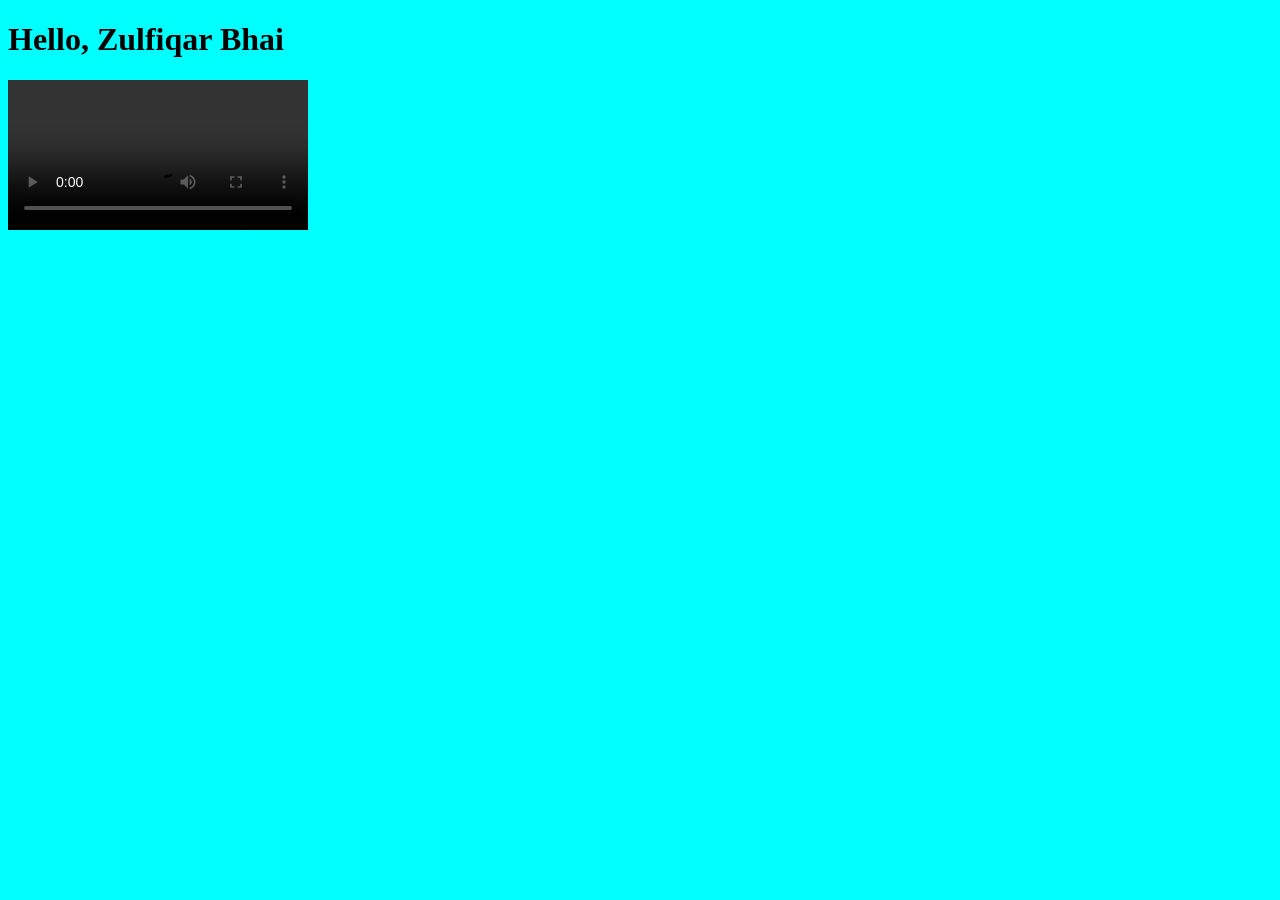
==== course/index.html @ ec322d9e "day one of web" ====
<!DOCTYPE html>
<html lang="en">
<head>
    <meta charset="UTF-8">
    <meta name="viewport" content="width=device-width, initial-scale=1.0">
    <!-- // connect to css file -->
    <link rel="stylesheet" href="style.css">
    <title>Zulfiqar Bhai</title>
</head>
<body>
    
    <h1> Hello, Zulfiqar Bhai</h1>
    <video src="https://youtu.be/tVzUXW6siu0?si=C-yHEDQh4aN5GKJi" controls></video>

    <!-- // connect to js file -->
    <script src="script.js"></script>

</body>
</html>
---- course/style.css ----
body {


    background-color: aqua;

}
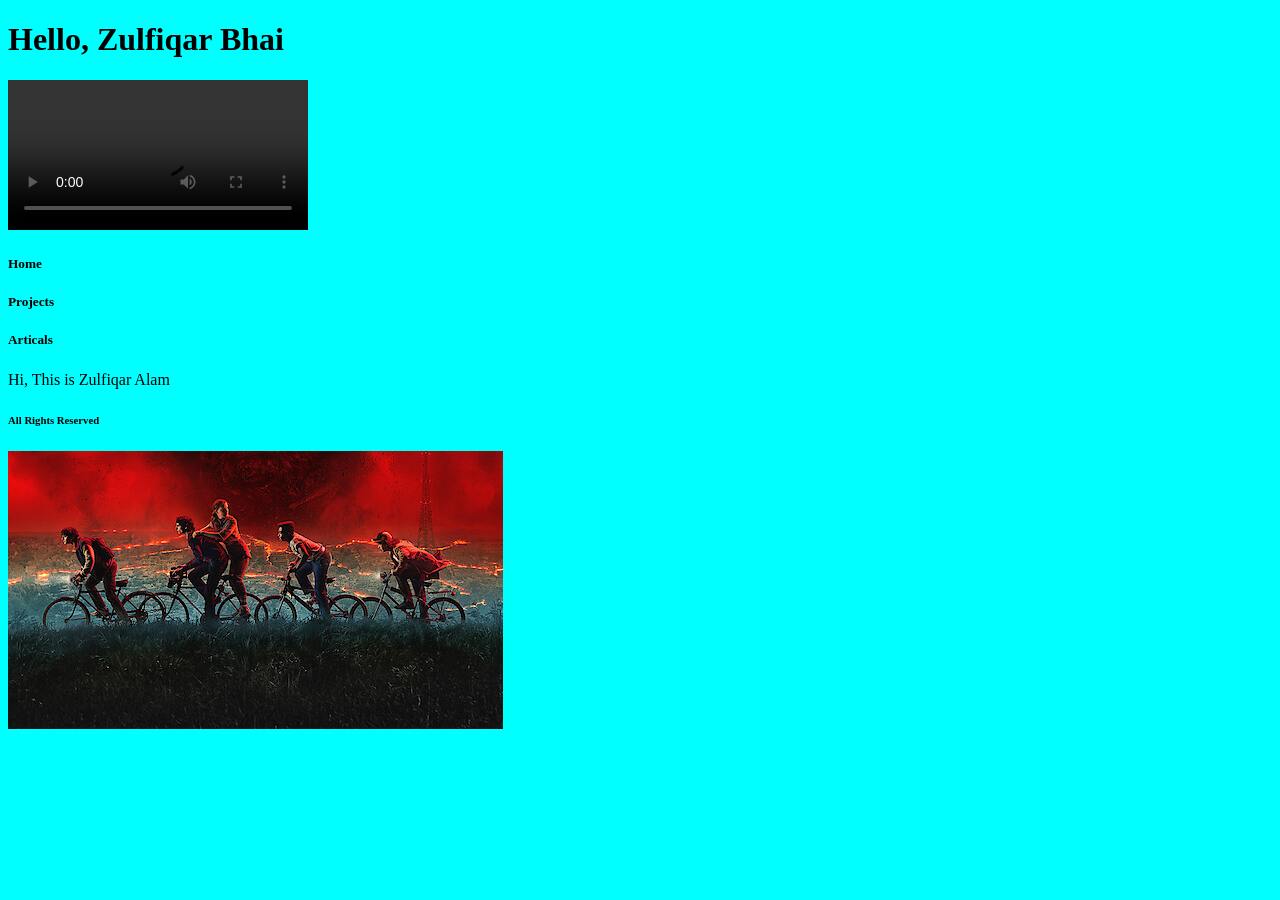
==== commit 5cb46571: "tunneling and exposing local api" ====
--- a/course/index.html
+++ b/course/index.html
@@ -5,6 +5,9 @@
     <meta name="viewport" content="width=device-width, initial-scale=1.0">
     <!-- // connect to css file -->
     <link rel="stylesheet" href="style.css">
+
+     <!-- <script src="script.js"></script>  -->
+
     <title>Zulfiqar Bhai</title>
 </head>
 <body>
@@ -12,6 +15,28 @@
     <h1> Hello, Zulfiqar Bhai</h1>
     <video src="https://youtu.be/tVzUXW6siu0?si=C-yHEDQh4aN5GKJi" controls></video>
 
+    <!-- Nav tags-->
+     <Nav >
+
+
+        <h5>Home</h5>
+        <h5>Projects</h6>
+<h5>Articals</h5>
+
+
+     </Nav>
+     <Div>
+
+        <p>Hi, This is Zulfiqar Alam</p>
+
+
+     </Div>
+     <footer>
+
+        <h6>All Rights Reserved</h6>
+
+     </footer>
+     <img src="../imgs/cycling.jpg" alt="Cycling" >
     <!-- // connect to js file -->
     <script src="script.js"></script>
 
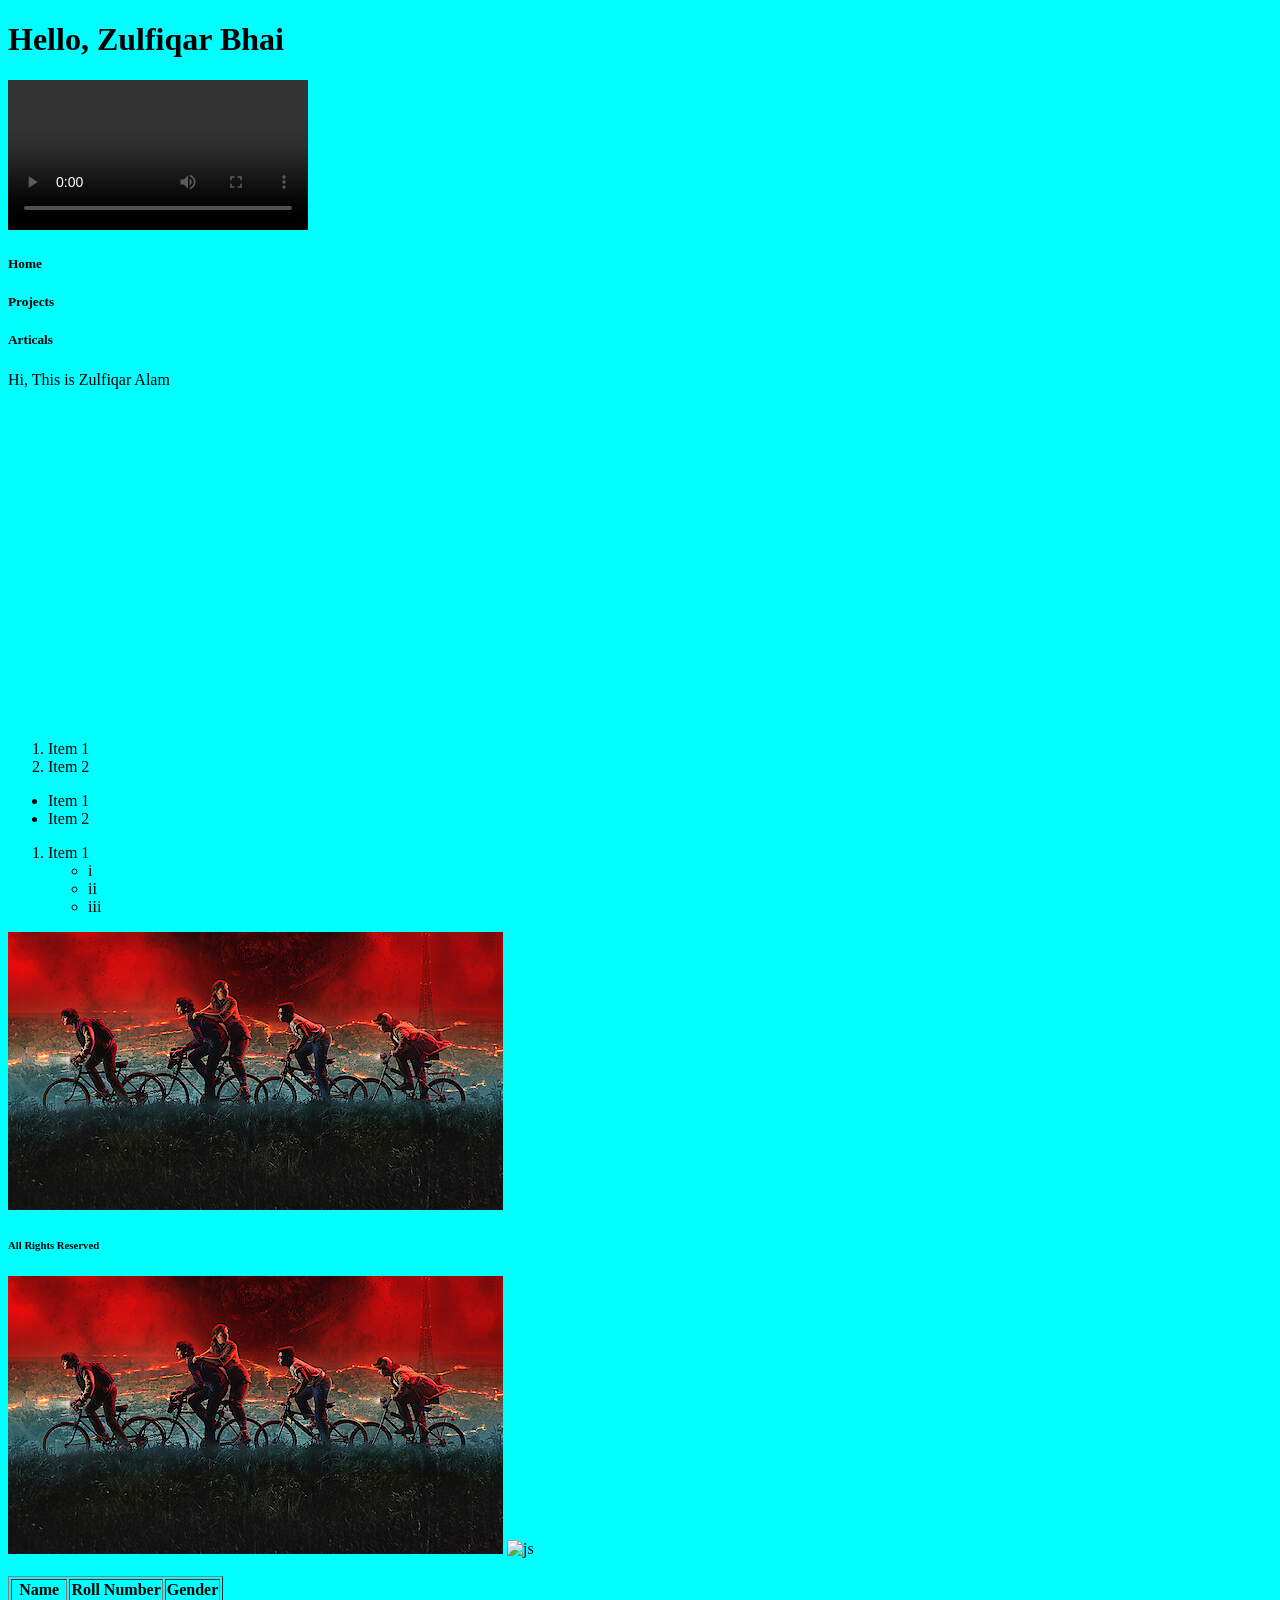
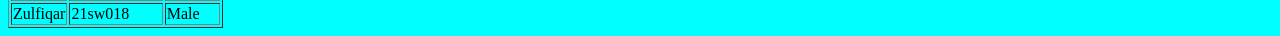
==== commit cde4d84b: "html img, video ,ifram , table tags learnt" ====
--- a/course/index.html
+++ b/course/index.html
@@ -13,10 +13,10 @@
 <body>
     
     <h1> Hello, Zulfiqar Bhai</h1>
-    <video src="https://youtu.be/tVzUXW6siu0?si=C-yHEDQh4aN5GKJi" controls></video>
+    <video src="demo.mp4" controls></video>
 
     <!-- Nav tags-->
-     <Nav >
+     <nav >
 
 
         <h5>Home</h5>
@@ -24,19 +24,111 @@
 <h5>Articals</h5>
 
 
-     </Nav>
-     <Div>
+     </nav>
+     <div>
 
         <p>Hi, This is Zulfiqar Alam</p>
 
 
-     </Div>
+     </div>
+      <iframe 
+        width="560" 
+        height="315" 
+        src="https://www.youtube.com/embed/tVzUXW6siu0" 
+        frameborder="0" 
+        allowfullscreen>
+    </iframe>
+
+
+
+     <!-- Imgages , Tables , Lists -->
+
+    
+     <ol>
+
+      <li>Item 1</li>
+      <li>Item 2</li>
+
+     </ol>
+     <ul>
+
+      <li>Item 1</li>
+      <li>Item 2</li>
+
+
+     </ul>
+
+     <!--Nested Lists-->
+
+     <ol>
+
+      <li>Item 1 
+         <ul>
+
+            <li>i</li>
+            <li>ii</li>
+            <li>iii</li>
+
+         </ul>
+
+      </li>
+
+
+     </ol>
+
+
+     <!--Images-->
+     <img src="../imgs/cycling.jpg" alt="Picture" >
+
+
+
+
+
+
+
      <footer>
 
         <h6>All Rights Reserved</h6>
 
      </footer>
      <img src="../imgs/cycling.jpg" alt="Cycling" >
+
+
+     <img src="https://read.learnyard.com/content/images/2024/07/logo.png" alt="js" width="50" height="50">
+
+
+
+
+     <!--
+     
+      Tablets
+     
+     -->
+<br><br>
+     <table  border="1"  >
+
+    <tr>
+
+      <th>Name</th>
+      <th>Roll Number</th>
+      <th>Gender</th>
+
+
+    </tr>
+    <tr>
+      <td>Zulfiqar</td>
+      <td>21sw018</td>
+      <td>Male</td>
+
+    </tr>
+
+
+     </table>
+
+
+
+
+
     <!-- // connect to js file -->
     <script src="script.js"></script>
 
